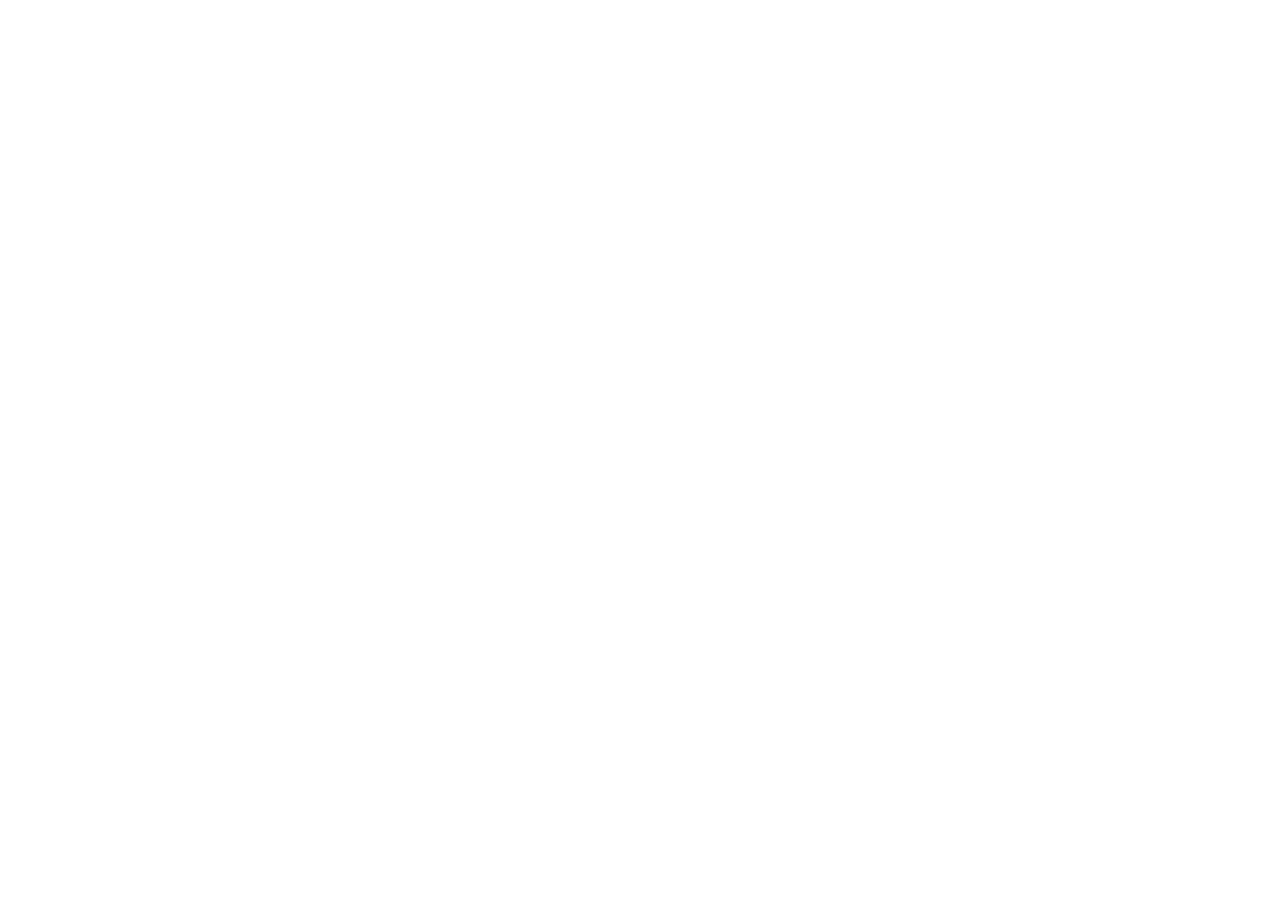
==== ejercicio1-html-y-css/index.html @ c3e792e9 "Agrego el esqueleto del segundo ejercicio." ====
<!DOCTYPE html>
<html lang="en">
<head>
    <meta charset="UTF-8">
    <meta http-equiv="X-UA-Compatible" content="IE=edge">
    <meta name="viewport" content="width=device-width, initial-scale=1.0">
    <title>Mi receta</title>
</head>
<body>
    
</body>
</html>
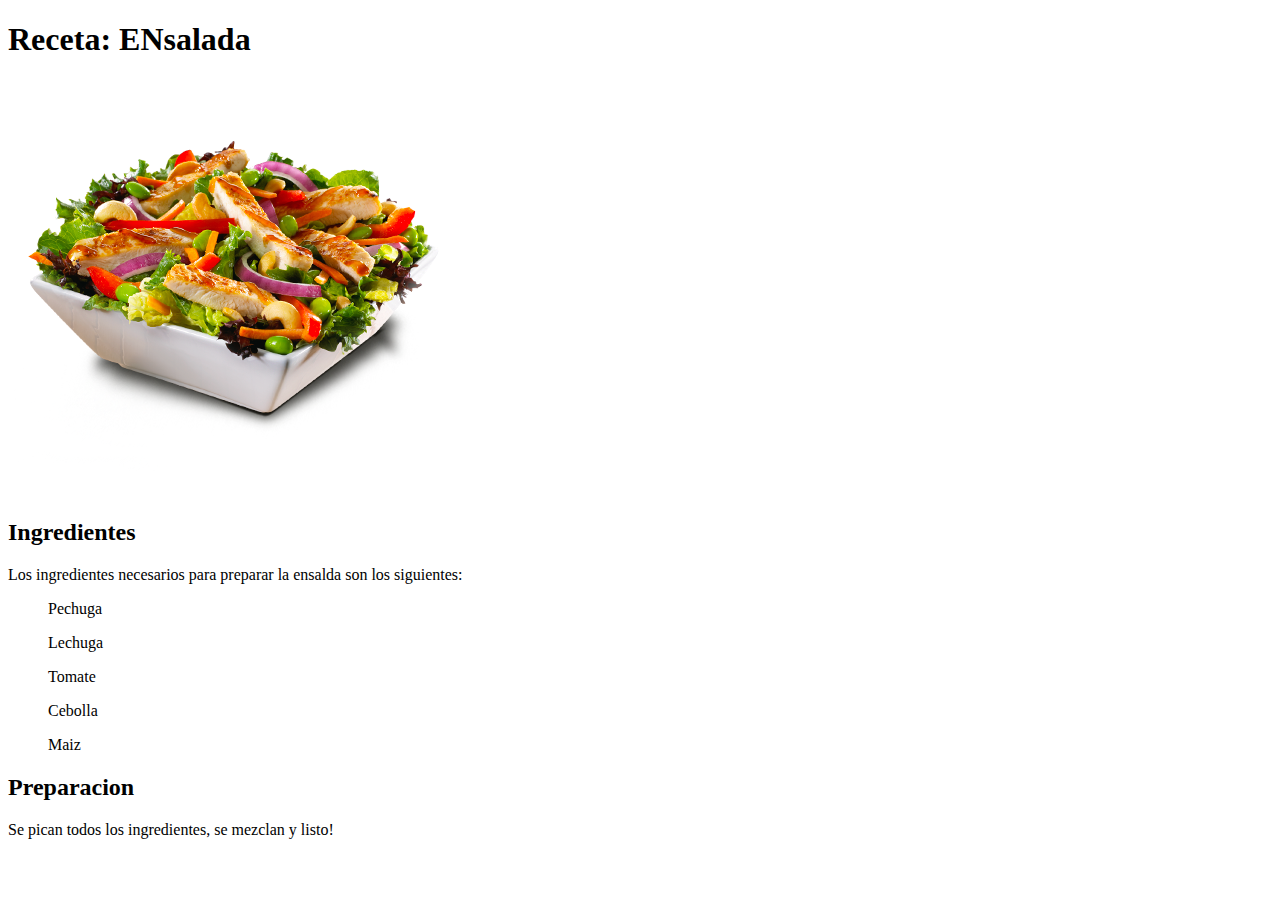
==== commit 1d235fed: "Agrega el cuerpo HTML del segundo ejercicio" ====
--- a/ejercicio1-html-y-css/index.html
+++ b/ejercicio1-html-y-css/index.html
@@ -7,6 +7,16 @@
     <title>Mi receta</title>
 </head>
 <body>
-    
+    <h1>Receta: ENsalada</h1>
+    <img src="/ejercicio1-html-y-css/img/ensalada.png" alt="Imagen de Ensalada">
+    <h2>Ingredientes</h2>
+    <p>Los ingredientes necesarios para preparar la ensalda son los siguientes:</p>
+    <ul>Pechuga</ul>
+    <ul>Lechuga</ul>
+    <ul>Tomate</ul>
+    <ul>Cebolla</ul>
+    <ul>Maiz</ul>
+    <h2>Preparacion</h2>
+    <p>Se pican todos los ingredientes, se mezclan y listo!</p>
 </body>
 </html>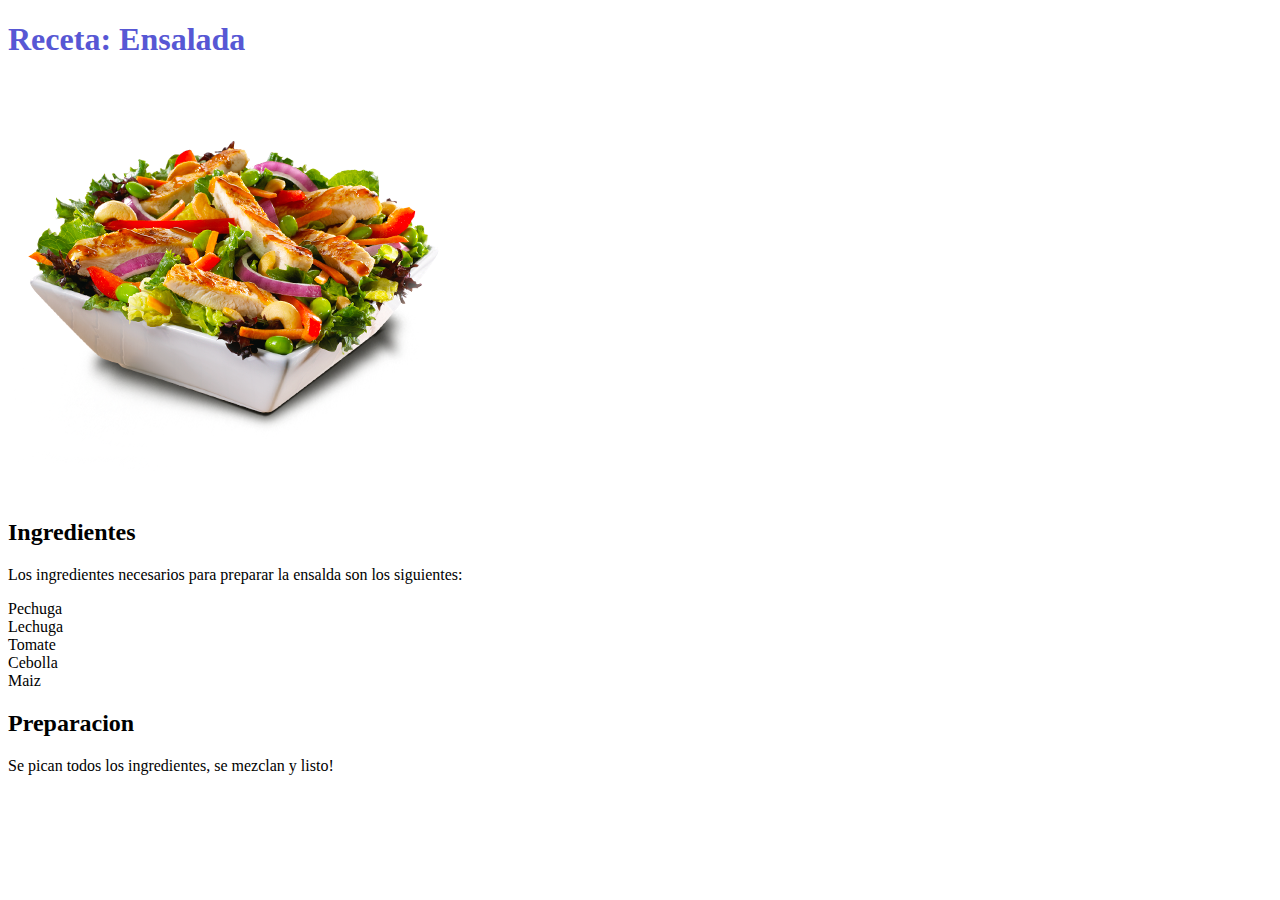
==== commit 750271ab: "Agrea estilos al segundo ejercicio" ====
--- a/ejercicio1-html-y-css/index.html
+++ b/ejercicio1-html-y-css/index.html
@@ -4,18 +4,19 @@
     <meta charset="UTF-8">
     <meta http-equiv="X-UA-Compatible" content="IE=edge">
     <meta name="viewport" content="width=device-width, initial-scale=1.0">
+    <link rel="stylesheet" href="estilos.css">
     <title>Mi receta</title>
 </head>
 <body>
-    <h1>Receta: ENsalada</h1>
-    <img src="/ejercicio1-html-y-css/img/ensalada.png" alt="Imagen de Ensalada">
+    <h1>Receta: Ensalada</h1>
+    <img src="img/ensalada.png" alt="Imagen de Ensalada">
     <h2>Ingredientes</h2>
     <p>Los ingredientes necesarios para preparar la ensalda son los siguientes:</p>
-    <ul>Pechuga</ul>
-    <ul>Lechuga</ul>
-    <ul>Tomate</ul>
-    <ul>Cebolla</ul>
-    <ul>Maiz</ul>
+    <li>Pechuga</li>
+    <li>Lechuga</li>
+    <li>Tomate</li>
+    <li>Cebolla</li>
+    <li>Maiz</li>
     <h2>Preparacion</h2>
     <p>Se pican todos los ingredientes, se mezclan y listo!</p>
 </body>
--- a/ejercicio1-html-y-css/estilos.css
+++ b/ejercicio1-html-y-css/estilos.css
@@ -0,0 +1,3 @@
+h1{
+    color: rgb(87, 87, 212);
+}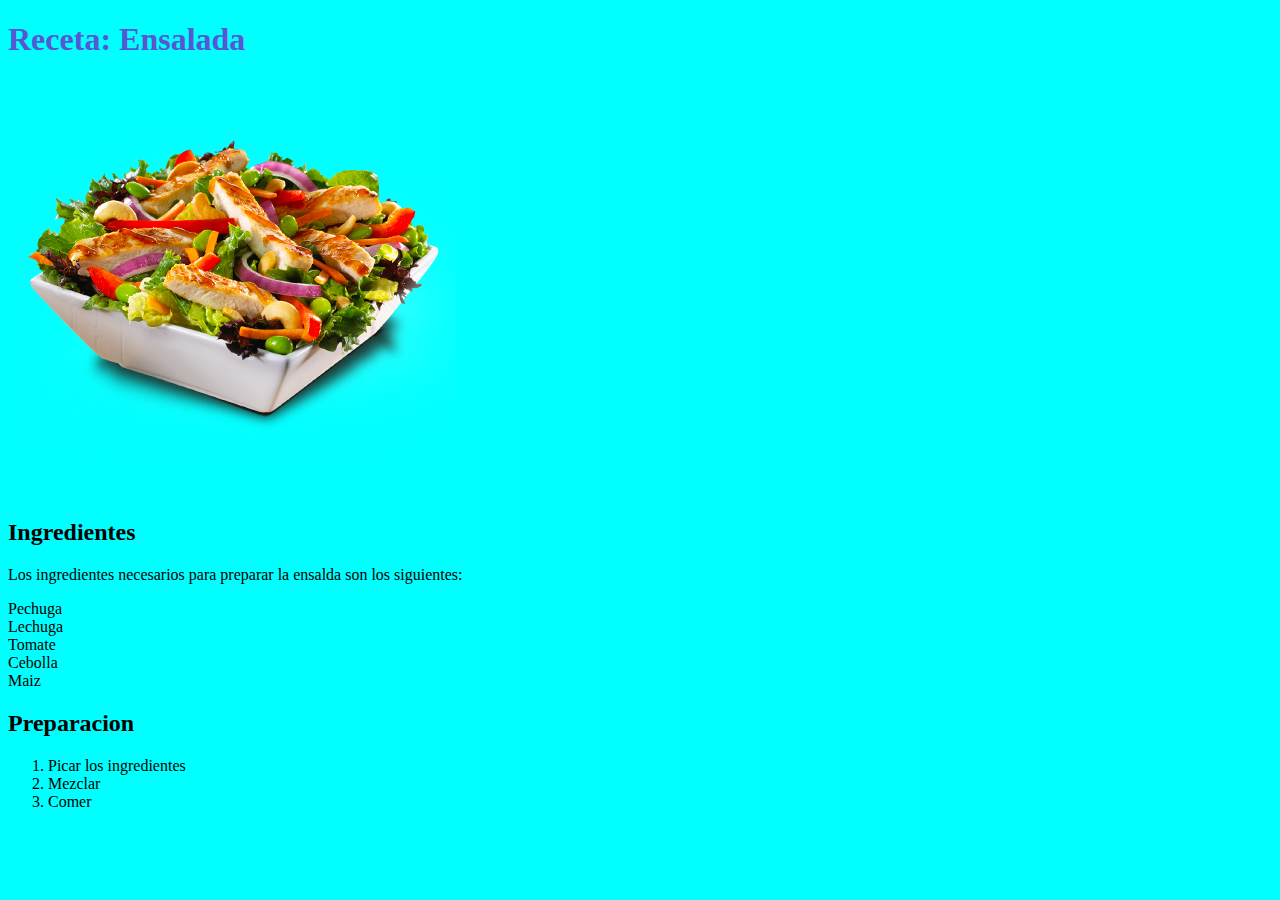
==== commit 1e41cf77: "se hace el bonus" ====
--- a/ejercicio1-html-y-css/index.html
+++ b/ejercicio1-html-y-css/index.html
@@ -18,6 +18,10 @@
     <li>Cebolla</li>
     <li>Maiz</li>
     <h2>Preparacion</h2>
-    <p>Se pican todos los ingredientes, se mezclan y listo!</p>
-</body>
+    <ol>
+        <li>Picar los ingredientes</li>
+        <li>Mezclar</li>
+        <li>Comer</li>
+    </ol>
+    </body>
 </html>--- a/ejercicio1-html-y-css/estilos.css
+++ b/ejercicio1-html-y-css/estilos.css
@@ -1,3 +1,6 @@
 h1{
     color: rgb(87, 87, 212);
+}
+body{
+    background-color: aqua;
 }